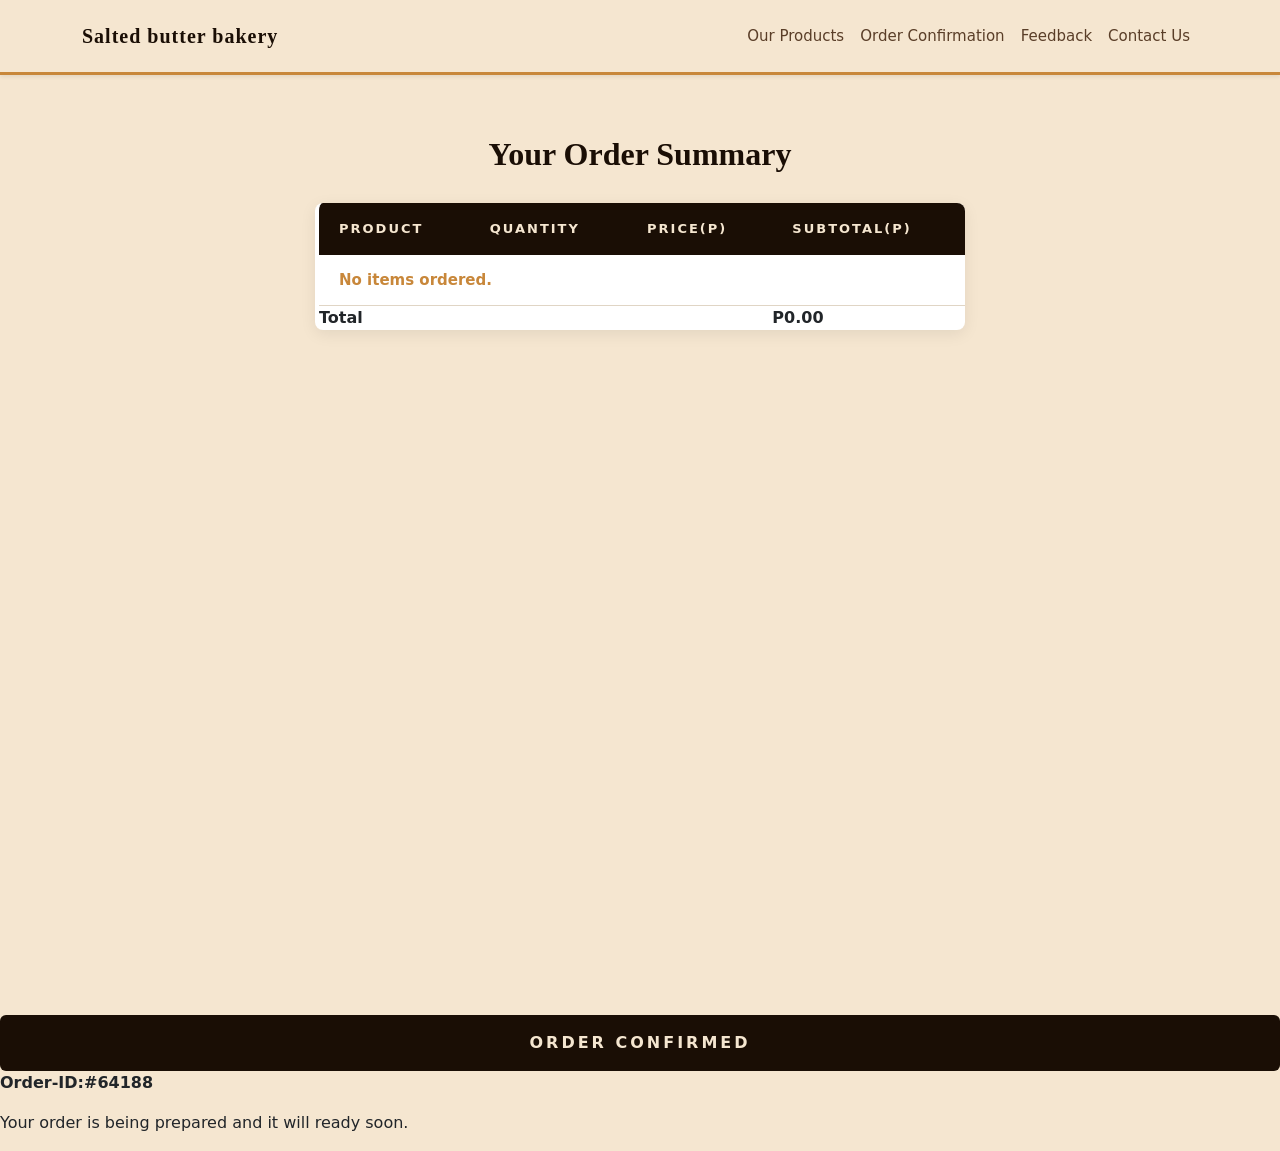
==== order.html @ 5930f236 "Added new pages and updated existing content" ====
<!DOCTYPE html>
<html lang="en">
<head>
    <meta charset="UTF-8">
    <meta name="viewport" content="width=device-width, initial-scale=1.0">
    <title>Order Confirmation</title>
    <!--Bootstrap CSS-->
    <link href="https://cdn.jsdelivr.net/npm/bootstrap@5.3.0/dist/css/bootstrap.min.css" rel="stylesheet">
    <!--Custom CSS-->
    <link rel="stylesheet" href="style.css">
</head>
<body>
    <header>
        <nav class="navbar navbar-expand-lg shadow-sm">
            <div class="container">
                <a class="navbar-brand fw-bold" href="index.html">Salted butter bakery</a>
                <button class="navbar-toggler" type="button" data-bs-toggle="collapse" data-bs-target="#navbarNav"></button>
                <div class="collapse navbar-collapse" id="navbarNav">
                    <ul class="navbar-nav ms-auto">
                        <li class="nav-item">
                            <a class="nav-link" href="product.html">Our Products</a>
                        </li>
                        <li class="nav-item">
                            <a class="nav-link" href="order.html">Order Confirmation</a>
                        </li>
                        <li class="nav-item">
                            <a class="nav-link" href="feedback.html">Feedback</a>
                        </li>
                        <li class="nav-item">
                            <a class="nav-link" href="contact.html">Contact Us</a>
                        </li>
                    </ul>
                </div>
            </div>
        </nav>
    </header>
    <main>
        <section class="receipt-section">
            <h1>Your Order Summary</h1>
            <table>
                <thead>
                    <tr>
                        <th>Product</th>
                        <th>Quantity</th>
                        <th>Price(P)</th>
                        <th>Subtotal(P)</th>
                    </tr>
                </thead>
                <tbody id="orderTableBody">
                </tbody>
                <tfoot>
                    <tr>
                        <td colspan="3"><strong>Total</strong></td>
                        <td id="orderTotal"><strong>P0.00</strong></td>
                    </tr>
                </tfoot>
            </table>
        </section>
        <section class="confirmation">
            <p><strong>ORDER CONFIRMED</strong></p>
        </section>
        <p class="orderId"><strong>Order-ID:#<span id="orderId"></span></strong></p>
        <p>Your order is being prepared and it will ready soon.</p>
    </main>
    <script src="https://cdn.jsdelivr.net/npm/@popperjs/core@2.11.6/dist/umd/popper.min.js"></script>
    <script src="https://cdn.jsdelivr.net/npm/bootstrap@5.3.0/dist/js/bootstrap.min.js"></script>
    <script>
        document.getElementById("orderId").textContent = Math.floor(Math.random() * 90000) + 10000;
        const cart = JSON.parse(localStorage.getItem("bakeryCart")) || [];
        const tbody = document.getElementById("orderTableBody");
        let total = 0;
        if (cart.length === 0) {
            tbody.innerHTML = "<tr><td colspan='4'>No items ordered.</td></tr>";
        } else {
            cart.forEach(item => {
                const subtotal = (parseFloat(item.price) * item.quantity).toFixed(2);
                total += parseFloat(subtotal);
                tbody.innerHTML += `
                    <tr>
                        <td>${item.name}</td>
                        <td>${item.quantity}</td>
                        <td>P${item.price}</td>
                        <td>P${subtotal}</td>
                    </tr>
                `;
            });
        }
        document.getElementById("orderTotal").innerHTML = "<strong>P" + total.toFixed(2) + "</strong>";
    </script>
</body>
</html>
---- style.css ----
*{
  margin: 0%;
  padding: 0%;
  box-sizing: border-box;
}
.hero-section{
  height: 700px;
  overflow: hidden;
  position: relative;
  width: 100%;
  min-height: 100vh;
}
.hero-text-box h1 {
  font-size: 44px;
  font-weight: 700;
  color: #f5e6d0;
  line-height: 1.2;
  margin-bottom: 16px;
  font-family:'Times New Roman', serif;
}
.hero-text-box p {
  font-size: 16px;
  color: #d4b896;
  margin-bottom: 28px;
}
.hero-section img {
  width: 100%;
  height: 100%;
  object-fit: cover;
  object-position: center bottom;
  display: block;
}
.hero-text-box {
  position: absolute;
  top: 50%;
  left: 70px;
  transform: translateY(-50%);
  background-color: rgba(20, 10, 5, 0.65);
  padding: 40px;
  border-radius: 8px;
  max-width: 380px;
  border-left: 4px solid #c8873a;
  text-align: center;
}
nav, header {
  position: sticky;
  top: 0;
  z-index: 1000;
}
.btn-light {
  background-color: #c8873a !important;
  color: #ffffff !important;
  border: none !important;
  padding: 14px 36px !important;
  font-size: 14px !important;
  font-weight: 700 !important;
  letter-spacing: 2px !important;
  text-decoration: none;
  border-radius: 4px;
}
.hero-text-box .btn-light:hover {
  background-color: #a86d2a !important;
  color: #ffffff !important;
  text-decoration: none;
}
.navbar {
  background-color: #f5e6d0; 
  padding: 16px 0;
  border-bottom: 3px solid #c8873a;
  position: sticky;
  top: 0;
  z-index: 1000;
}
.navbar-brand {
  color: #1a0e05;
  font-size: 20px;
  font-weight: 700;
  letter-spacing: 1px;
  font-family: Georgia, 'Times New Roman', serif;
}
.nav-link {
  color: #5a3e28; /* medium warm brown, easy to read */
  font-size: 15px;
  font-weight: 500;
  padding: 8px 16px;
  transition: color 0.2s ease;
}
.nav-link:hover {
  color: #c8873a;
}
.nav-link.active {
  color: #c8873a;
  border-bottom: 2px solid #c8873a;
}
.navbar-toggler {
  border-color: #c8873a;
}
.products-section {
  padding: 80px 0;
  background-color: #ffffff;
  text-align: center;
}
.products-section h2 {
  font-size: 52px;
  font-weight: 700;
  color: #1a2e1a;
  font-family: Georgia, 'Times New Roman', serif;
  margin-bottom: 16px;
}
.products-section .description {
  font-size: 16px;
  color: #555555;
  max-width: 680px;
  margin: 0 auto 32px auto;
  line-height: 1.7;
}
.product-grid {
  display: grid;
  grid-template-columns: repeat(4, 1fr);
  gap: 24px;
  text-align: left;
  margin-top: 40px;
}
.product-card img {
  width: 100%;
  height: 260px;
  object-fit: cover;
  display: block;
  border-radius: 4px;
  transition: transform 0.3s ease;
}
.product-card img:hover {
  transform: scale(1.03);
}
.product-card h3 {
  font-size: 17px;
  font-weight: 600;
  color: #1a1a1a;
  margin-top: 12px;
  font-family: Georgia, 'Times New Roman', serif;
}
.footer {
  background-color: #f5e6d0 ;
  padding: 30px 20px;
  border-top: 3px solid #c8873a;
}
.footer h4 {
  font-size: 18px;
  font-weight: 700;
  color:  #1a0e05;
  font-family: Georgia, 'Times New Roman', serif;
  letter-spacing: 2px;
  margin-bottom: 8px;
}
.footer .offer {
  font-size: 14px;
  color:#5a3e28;
  margin-bottom: 16px;
}
.footer .brand {
  font-size: 12px;
  color: #7a5c3e;
  letter-spacing: 1px;
  margin-top: 16px;
  font-family: Georgia, 'Times New Roman', serif;
}
.footer .btn-light {
  background-color: #c8873a;
  color: #ffffff;
  border: none;
  padding: 10px 28px;
  font-size: 13px;
  font-weight: 700;
  letter-spacing: 2px;
  border-radius: 4px;
  text-decoration: none;
}
.footer .btn-light:hover {
  background-color: #a86d2a;
  color: #ffffff;
  text-decoration: none;
}
.products-page .product-grid {
  display: grid;
  grid-template-columns: repeat(4, 1fr);
  gap: 24px;
}
.products-page h1 {
  text-align: center;
  font-size: 42px;
  font-weight: 700;
  color: #1a0e05;
  font-family: Georgia, 'Times New Roman', serif;
  margin-top: 40px;
  margin-bottom: 10px;
}
.products-page p {
  text-align: center;
  font-size: 16px;
  color: #5a3e28;
  margin-bottom: 40px;
}
.grid-section {
  padding: 20px 0 60px 0;
  background-color: #ffffff;
}
.products-page .card {
  border: 1px solid #e0d5c5;
  border-radius: 6px;
  overflow: hidden;
  background-color: #ffffff;
  box-shadow: 0 2px 8px rgba(0, 0, 0, 0.06);
  transition: box-shadow 0.3s ease;
}
.products-page .card:hover {
  box-shadow: 0 6px 20px rgba(0, 0, 0, 0.12);
}
.products-page .card-img img {
  width: 100%;
  height: 220px;
  object-fit: cover;
  display: block;
}
.products-page .card-body {
  padding: 14px 16px;
}
.products-page .card-info {
  display: flex;
  justify-content: space-between;
  align-items: center;
  margin-bottom: 12px;
}
.products-page .card-name {
  font-size: 15px;
  font-weight: 600;
  color: #1a0e05;
  font-family: Georgia, 'Times New Roman', serif;
}
.products-page .card-price {
  font-size: 15px;
  font-weight: 700;
  color: #c8873a;
}
.products-page .card-btn {
  width: 100%;
  background-color: #c8873a;
  color: #ffffff;
  border: none;
  padding: 10px;
  font-size: 13px;
  font-weight: 700;
  letter-spacing: 1px;
  border-radius: 4px;
  cursor: pointer;
  transition: background-color 0.2s ease;
}
.products-page .card-btn:hover {
  background-color: #a86d2a;
}
.contact-section {
  background-color: #f5e6d0;
  padding: 60px 0;
}
.contact-section > h1 {
  text-align: center;
  font-size: 22px;
  font-weight: 600;
  color: #5a3e28;
  font-family: Georgia, 'Times New Roman', serif;
  max-width: 700px;
  margin: 0 auto 50px auto;
  line-height: 1.6;
}
.contact-container {
  display: flex;
  align-items: center;
  max-width: 1100px;
  margin: 0 auto;
  padding: 0 40px;
  gap: 60px;
}
.contact-info {
  flex: 1;
  background-color: #ffffff;
  padding: 40px;
  border-radius: 8px;
  border-left: 4px solid #c8873a;
  box-shadow: 0 4px 16px rgba(0, 0, 0, 0.08);
}
.contact-info h2 {
  font-size: 26px;
  font-weight: 700;
  color: #1a0e05;
  font-family: Georgia, 'Times New Roman', serif;
  margin-bottom: 6px;
}
.contact-info p {
  font-size: 15px;
  color: #5a3e28;
  margin-bottom: 28px;
}
.info-item {
  margin-bottom: 20px;
  padding-bottom: 20px;
  border-bottom: 1px solid #e0d5c5;
}
.info-item:last-child {
  border-bottom: none;
  margin-bottom: 0;
  padding-bottom: 0;
}
.info-item h2 {
  font-size: 13px;
  font-weight: 700;
  color: #c8873a;
  letter-spacing: 2px;
  text-transform: uppercase;
  margin-bottom: 4px;
}
.info-item p {
  font-size: 15px;
  color: #1a0e05;
  margin: 0;
}
.contact-image {
  flex: 1;
  position: relative;
}
.contact-image img {
  width: 100%;
  height: 500px;
  object-fit: cover;
  border-radius: 8px;
  box-shadow: 20px 20px 0px #c8873a;
}
.logo-card {
  opacity: 0;
  transform: translateX(-150px);
  transition: opacity 1.5s ease, transform 1.5s ease;
}

.contact-card {
  opacity: 0;
  transform: translateX(150px);
  transition: opacity 1.5s ease, transform 1.5s ease;
}

.logo-card.animate-in,
.contact-card.animate-in {
  opacity: 1;
  transform: translateX(0);
}
.feedback-section {
  background-color: #f5e6d0;
  min-height: 100vh;
  padding: 60px 20px;
  display: flex;
  flex-direction: column;
  align-items: center;
}
.feedback-section h1 {
  font-size: 32px;
  font-weight: 700;
  color: #1a0e05;
  font-family: Georgia, 'Times New Roman', serif;
  text-align: center;
  max-width: 600px;
  margin-bottom: 40px;
  line-height: 1.4;
}
.feedback-section form {
  background-color: #ffffff;
  padding: 40px;
  border-radius: 8px;
  border-left: 4px solid #c8873a;
  box-shadow: 0 4px 16px rgba(0, 0, 0, 0.08);
  width: 100%;
  max-width: 600px;
}
.feedback-section form div {
  margin-bottom: 20px;
}
.feedback-section label {
  display: block;
  font-size: 13px;
  font-weight: 700;
  color: #c8873a;
  letter-spacing: 1px;
  text-transform: uppercase;
  margin-bottom: 6px;
}
.feedback-section input,
.feedback-section select,
.feedback-section textarea {
  width: 100%;
  padding: 12px 16px;
  font-size: 15px;
  color: #1a0e05;
  background-color: #fdf8f2;
  border: 1px solid #e0d5c5;
  border-radius: 4px;
  outline: none;
  transition: border-color 0.2s ease;
}
.feedback-section input:focus,
.feedback-section select:focus,
.feedback-section textarea:focus {
  border-color: #c8873a;
  background-color: #ffffff;
}
.feedback-section h2 {
  font-size: 16px;
  font-weight: 700;
  color: #1a0e05;
  font-family: Georgia, 'Times New Roman', serif;
  margin-bottom: 10px;
}
.feedback-section textarea {
  resize: vertical;
  min-height: 140px;
}
.feedback-section button[type="submit"] {
  width: 100%;
  background-color: #c8873a;
  color: #ffffff;
  border: none;
  padding: 14px;
  font-size: 15px;
  font-weight: 700;
  letter-spacing: 2px;
  border-radius: 4px;
  cursor: pointer;
  transition: background-color 0.2s ease;
}
.feedback-section button[type="submit"]:hover {
  background-color: #a86d2a;
}
.receipt-section {
  background-color: #f5e6d0;
  min-height: 100vh;
  padding: 60px 20px;
  display: flex;
  flex-direction: column;
  align-items: center;
}
.receipt-section h1 {
  font-size: 32px;
  font-weight: 700;
  color: #1a0e05;
  font-family: Georgia, 'Times New Roman', serif;
  text-align: center;
  margin-bottom: 30px;
}
.receipt-section table {
  width: 100%;
  max-width: 650px;
  border-collapse: collapse;
  background-color: #ffffff;
  border-radius: 8px;
  overflow: hidden;
  box-shadow: 0 4px 16px rgba(0, 0, 0, 0.08);
  border-left: 4px solid #c8873a;
}
.receipt-section thead {
  background-color: #1a0e05;
}
.receipt-section thead th {
  padding: 16px 20px;
  font-size: 13px;
  font-weight: 700;
  color: #f5e6d0;
  letter-spacing: 2px;
  text-transform: uppercase;
  text-align: left;
}
.receipt-section tbody tr {
  border-bottom: 1px solid #e0d5c5;
  transition: background-color 0.2s ease;
}
.receipt-section tbody tr:hover {
  background-color: #fdf8f2;
}
.receipt-section tbody td {
  padding: 14px 20px;
  font-size: 15px;
  color: #1a0e05;
}
.receipt-section tbody td:last-child {
  color: #c8873a;
  font-weight: 700;
}
.confirmation {
  margin-top: 40px;
  background-color: #1a0e05;
  padding: 16px 60px;
  border-radius: 6px;
  text-align: center;
}
.confirmation p {
  color: #f5e6d0;
  font-size: 16px;
  letter-spacing: 3px;
  margin: 0;
}
.order-id {
  margin-top: 20px;
  font-size: 18px;
  color: #1a0e05;
  font-family: Georgia, 'Times New Roman', serif;
  text-align: center;
}
.order-id + p{
  font-size: 15px;
  color: #5a3e28;
  text-align: center;
  margin-top: 8px;
}
body {
  background-color: #f5e6d0;
}
.login-modal-content .input-box {
  margin-bottom: 16px;
}
.login-modal-content .input-box input {
  width: 100%;
  padding: 14px 16px;
  font-size: 15px;
  color: #1a0e05;
  background-color: #fdf8f2;
  border: 1px solid #e0d5c5;
  border-radius: 4px;
  outline: none;
  transition: border-color 0.2s ease;
}
.login-modal-content .input-box input:focus {
  border-color: #c8873a;
  background-color: #ffffff;
}
.login-modal-content h1 {
  font-size: 32px;
  font-weight: 700;
  color: #1a0e05;
  font-family: Georgia, 'Times New Roman', serif;
  margin-bottom: 10px;
  text-align: center;
}
@keyframes popIn {
    0%   { opacity: 0; transform: translateY(-60px); }
    100% { opacity: 1; transform: translateY(0); }
}
.login-modal-content p {
  font-size: 14px;
  color: #5a3e28;
  text-align: center;
  margin-bottom: 28px;
  line-height: 1.6;
}
.login-modal-content .remember-forget {
  display: flex;
  justify-content: space-between;
  align-items: center;
  margin-bottom: 24px;
}
.login-modal-content .remember-forget label {
  font-size: 13px;
  color: #5a3e28;
  display: flex;
  align-items: center;
  gap: 6px;
  cursor: pointer;
}
.login-modal-content .remember-forget input[type="checkbox"] {
  accent-color: #c8873a;
  width: 15px;
  height: 15px;
}
.login-modal-content .remember-forget a {
  font-size: 13px;
  color: #c8873a;
  text-decoration: none;
  font-weight: 600;
}
.login-modal-content .remember-forget a:hover {
  text-decoration: underline;
}
.login-modal-content {
  background-color: #ffffff;
  border-radius: 8px;
  border-left: 4px solid #c8873a;
  box-shadow: 0 4px 16px rgba(0, 0, 0, 0.08);
  animation: popIn 0.6s ease;
}
.login-modal-content .btn {
  width: 100%;
  background-color: #c8873a;
  color: #ffffff;
  border: none;
  padding: 14px;
  font-size: 15px;
  font-weight: 700;
  letter-spacing: 2px;
  border-radius: 4px;
  cursor: pointer;
  transition: background-color 0.2s ease;
  margin-bottom: 20px;
}
.login-modal-content .register-link {
  text-align: center;
}
.login-modal-content .register-link p {
  font-size: 14px;
  color: #5a3e28;
  margin: 0;
}
.login-modal-content .register-link a {
  color: #c8873a;
  font-weight: 700;
  text-decoration: none;
}
.login-modal-content .register-link a:hover {
  text-decoration: underline;
}
.login-modal-content .btn:hover {
  background-color: #a86d2a;
}
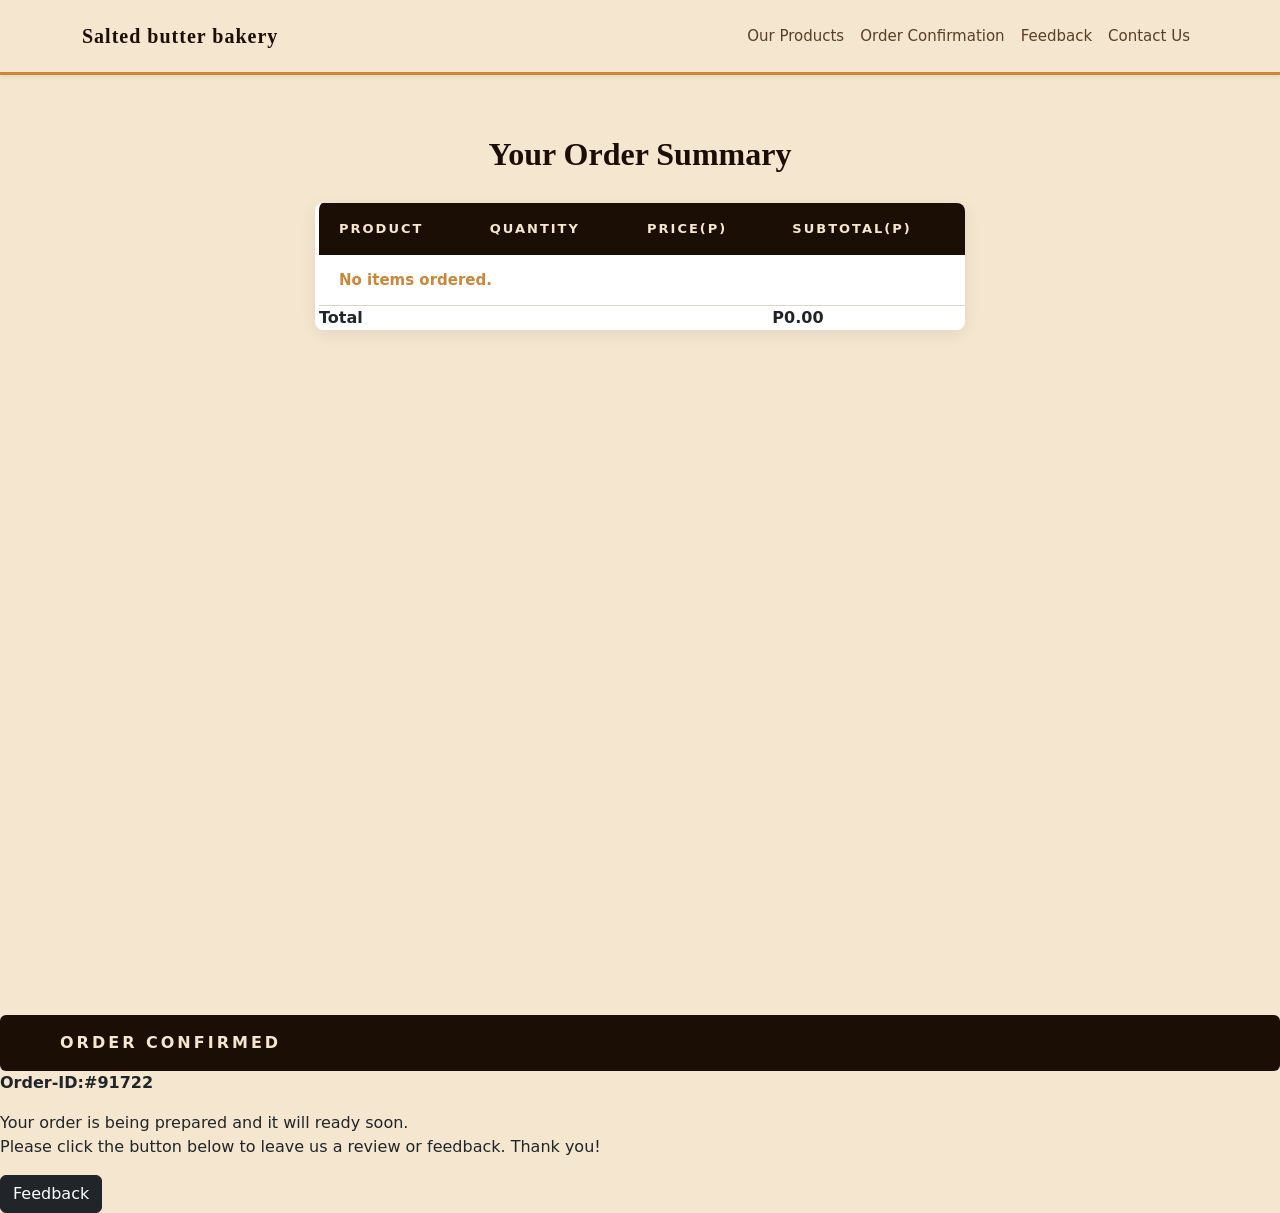
==== commit 0ac4bb72: "Updated content" ====
--- a/order.html
+++ b/order.html
@@ -60,7 +60,8 @@
             <p><strong>ORDER CONFIRMED</strong></p>
         </section>
         <p class="orderId"><strong>Order-ID:#<span id="orderId"></span></strong></p>
-        <p>Your order is being prepared and it will ready soon.</p>
+        <p>Your order is being prepared and it will ready soon. <br> Please click the button below to leave us a review or feedback. Thank you!</p>
+        <a href="feedback.html" class="btn btn-dark">Feedback</a>
     </main>
     <script src="https://cdn.jsdelivr.net/npm/@popperjs/core@2.11.6/dist/umd/popper.min.js"></script>
     <script src="https://cdn.jsdelivr.net/npm/bootstrap@5.3.0/dist/js/bootstrap.min.js"></script>
--- a/style.css
+++ b/style.css
@@ -157,6 +157,10 @@
   color:#5a3e28;
   margin-bottom: 16px;
 }
+.footer .offer .promo-code {
+  color: #c0392b;
+  font-weight: 600;
+}
 .footer .brand {
   font-size: 12px;
   color: #7a5c3e;
@@ -494,7 +498,6 @@
   background-color: #1a0e05;
   padding: 16px 60px;
   border-radius: 6px;
-  text-align: center;
 }
 .confirmation p {
   color: #f5e6d0;
@@ -513,7 +516,7 @@
   font-size: 15px;
   color: #5a3e28;
   text-align: center;
-  margin-top: 8px;
+  margin-top: 8px;;
 }
 body {
   background-color: #f5e6d0;
@@ -592,9 +595,7 @@
 }
 .login-modal-content .btn {
   width: 100%;
-  background-color: #c8873a;
-  color: #ffffff;
-  border: none;
+  background-color: #c887;
   padding: 14px;
   font-size: 15px;
   font-weight: 700;
@@ -606,6 +607,8 @@
 }
 .login-modal-content .register-link {
   text-align: center;
+  color: #ffffff;
+  border: none;
 }
 .login-modal-content .register-link p {
   font-size: 14px;
@@ -623,4 +626,142 @@
 .login-modal-content .btn:hover {
   background-color: #a86d2a;
 }
-
+#orderToast {
+  width: 320px;
+  border-radius: 10px;
+  overflow: hidden;
+  border: 0.5px solid #c9a96e;
+}
+#orderToast .toast-header {
+  background:  #c8873a;
+  border-bottom: 2px solid  #1a0e05;
+  padding: 14px 16px 12px;
+}
+#orderToast .toast-header .me-auto {
+  font-family: 'Playfair Display', serif;
+  font-size: 13px;
+  font-weight: 600;
+  color: #f5eedd;
+  letter-spacing: 0.02em;
+}
+#orderToast .toast-header .btn-close {
+  filter: invert(1);
+  opacity: 0.5;
+}
+#orderToast .toast-body {
+  background: #fffcf7;
+  padding: 14px 16px 16px;
+  font-family: 'Lato', sans-serif;
+  font-size: 14px;
+  color: #3b2a1a;
+  line-height: 1.55;
+}
+@media (max-width: 768px) {
+  .hero-text-box {
+    left: 50%;
+    transform: translate(-50%, -50%);
+    width: 90%;
+    max-width: 420px;
+    padding: 28px 24px;
+  }
+  .hero-text-box h1 {
+    font-size: 32px;
+  }
+  .products-section {
+    padding: 50px 16px;
+  }
+  .products-section h2 {
+    font-size: 30px;
+  }
+  .product-grid,
+  .products-page .product-grid {
+    grid-template-columns: repeat(2, 1fr);
+    gap: 16px;
+  }
+  .contact-container {
+    flex-direction: column;
+    padding: 0 20px;
+    gap: 32px;
+  }
+  .contact-image img {
+    height: 280px;
+    box-shadow: 8px 8px 0px #c8873a;
+  }
+  .contact-info {
+    padding: 24px;
+  }
+  .feedback-section form {
+    padding: 24px 20px;
+  }
+  .receipt-section table {
+    font-size: 13px;
+  }
+  .receipt-section thead th,
+  .receipt-section tbody td {
+    padding: 12px 14px;
+  }
+  .confirmation {
+    padding: 16px 24px;
+  }
+  .products-page h1 {
+    font-size: 30px;
+  }
+}
+@media (max-width: 480px) {
+  .hero-text-box {
+    padding: 22px 18px;
+  }
+  .hero-text-box h1 {
+    font-size: 26px;
+  }
+  .hero-text-box p {
+    font-size: 14px;
+  }
+  .btn-light {
+    padding: 12px 24px !important;
+    font-size: 13px !important;
+    letter-spacing: 1px !important;
+  }
+  .products-section h2 {
+    font-size: 26px;
+  }
+  .product-grid,
+  .products-page .product-grid {
+    grid-template-columns: 1fr;
+  }
+  .product-card img {
+    height: 200px;
+  }
+  .footer {
+    padding: 24px 16px;
+  }
+  .footer h4 {
+    font-size: 15px;
+    letter-spacing: 1px;
+  }
+  .feedback-section h1 {
+    font-size: 24px;
+  }
+  .feedback-section form {
+    padding: 20px 16px;
+  }
+  .receipt-section h1 {
+    font-size: 24px;
+  }
+  .confirmation {
+    padding: 14px 16px;
+  }
+  .confirmation p {
+    font-size: 13px;
+    letter-spacing: 1px;
+  }
+  .contact-info h2 {
+    font-size: 20px;
+  }
+  .login-modal-content h1 {
+    font-size: 24px;
+  }
+  #orderToast {
+    width: 90vw;
+  }
+}
